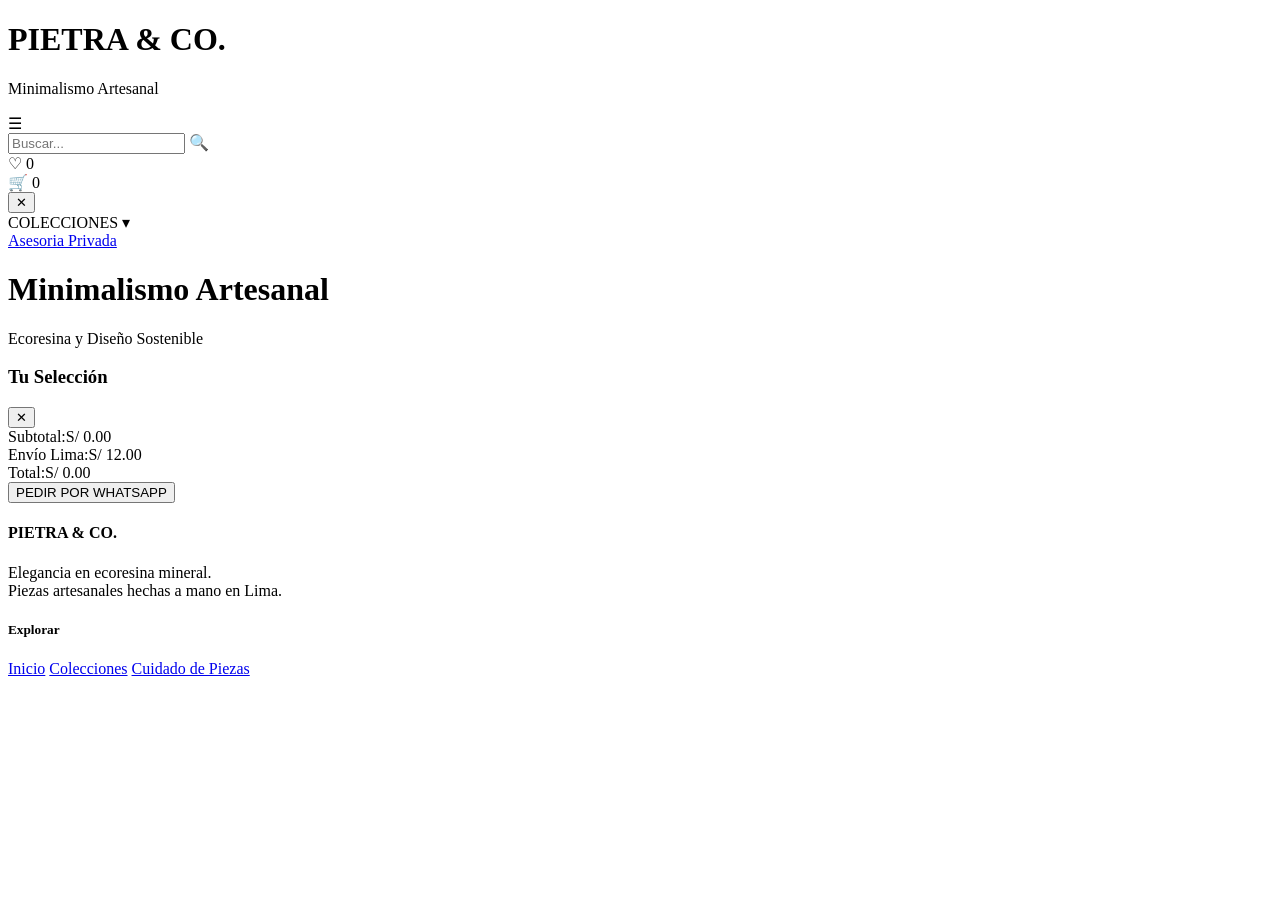
==== index.html @ 13ee6232 "base" ====
<!DOCTYPE html>
<html lang="es">
<head>
    <meta charset="UTF-8">
    <meta name="viewport" content="width=device-width, initial-scale=1.0">
    <title>PIETRA & CO. | Minimalismo Artesanal</title>
    <link href="https://fonts.googleapis.com/css2?family=Cormorant+Garamond:wght@300;400;500;600&family=Montserrat:wght@300;400;600&display=swap" rel="stylesheet">
    <link rel="stylesheet" href="style.css">
    <link rel="stylesheet" href="https://cdnjs.cloudflare.com/ajax/libs/font-awesome/6.0.0/css/all.min.css">

<link rel="stylesheet" href="style.css?v=1.1">
</head>

<header class="main-header">
    <h1 class="brand-name">PIETRA & CO.</h1>
    <p class="brand-slogan">Minimalismo Artesanal</p>
</header>

<body>

    <nav class="navbar-luxury">
        <div class="nav-left">
            <div class="menu-trigger" onclick="toggleMenu()">
                <span class="hamburger">☰</span>
            </div>
        </div>
       
        <div class="nav-right">
            <div class="action-bar">
                <div class="search-wrapper">
                    <input type="text" id="search-input" placeholder="Buscar..." onkeyup="ejecutarBusqueda()">
                    <span class="action-icon">🔍</span>
                </div>
                <div class="favorite-wrapper">
                    <span class="action-icon">♡</span>
                    <span id="fav-count" class="notif-badge">0</span>
                </div>
                <div class="cart-wrapper" onclick="toggleCart()">
                    <span class="action-icon">🛒</span>
                    <span id="cart-count" class="notif-badge">0</span>
                </div>
            </div>
        </div>
    </nav>



  <div id="side-menu" class="side-drawer">
    <div class="drawer-header">
        <button class="close-drawer" onclick="toggleMenu()">✕</button>
    </div>
 <nav class="drawer-content">
    
    <div id="menu-primero-excel"></div>

    <div class="menu-item">
        <span class="menu-link has-submenu" onclick="toggleSubmenu()">COLECCIONES ▾</span>
        <div id="submenu-colecciones" class="submenu"></div>
    </div>

    <div id="menu-resto-excel"></div>

    <a href="https://wa.me/51987173565" class="menu-link">Asesoria Privada</a>
    
</nav>
</div>

     <section class="banner-carousel">
        <div class="carousel-track" id="banner-track"></div>
    </section>

   
    <header class="hero">
        <h1>Minimalismo Artesanal</h1>
        <p>Ecoresina y Diseño Sostenible</p>
    </header>

    <main class="container">
        <div id="product-list" class="product-grid"></div>
    </main>

    <div id="cart-drawer" class="cart-drawer">
        <div class="cart-header">
            <h3>Tu Selección</h3>
            <button class="close-btn" onclick="toggleCart()">✕</button>
        </div>
        <div id="cart-items" class="cart-body"></div>
        <div class="cart-footer">
            <div class="row"><span>Subtotal:</span><span>S/ <span id="subtotal">0.00</span></span></div>
            <div class="row"><span>Envío Lima:</span><span>S/ 12.00</span></div>
            <div class="row total"><span>Total:</span><span>S/ <span id="total-final">0.00</span></span></div>
            <button class="btn-whatsapp" onclick="enviarWhatsApp()">PEDIR POR WHATSAPP</button>
        </div>
    </div>

    <script src="script.js"></script>
</body>
<footer class="main-footer">
    <div class="footer-container">
        <div class="footer-section">
            <h4 class="footer-logo">PIETRA & CO.</h4>
            <p>Elegancia en ecoresina mineral.<br>Piezas artesanales hechas a mano en Lima.</p>
        </div>

        <div class="footer-section">
            <h5>Explorar</h5>
            <div class="footer-nav-simple">
                <a href="#inicio">Inicio</a>
                <a href="#productos">Colecciones</a>
                <a href="#cuidados">Cuidado de Piezas</a>
            </div>
---- style.css ----
<!DOCTYPE html>
<html lang="es">
<head>
    <meta charset="UTF-8">
    <meta name="viewport" content="width=device-width, initial-scale=1.0">
    <title>PIETRA & CO. | Minimalismo Artesanal</title>
    <link href="https://fonts.googleapis.com/css2?family=Cormorant+Garamond:wght@300;400;500;600&family=Montserrat:wght@300;400;600&display=swap" rel="stylesheet">
    <link rel="stylesheet" href="style.css">
    <link rel="stylesheet" href="https://cdnjs.cloudflare.com/ajax/libs/font-awesome/6.0.0/css/all.min.css">

<link rel="stylesheet" href="style.css?v=1.1">
</head>

<header class="main-header">
    <h1 class="brand-name">PIETRA & CO.</h1>
    <p class="brand-slogan">Minimalismo Artesanal</p>
</header>

<body>

    <nav class="navbar-luxury">
        <div class="nav-left">
            <div class="menu-trigger" onclick="toggleMenu()">
                <span class="hamburger">☰</span>
            </div>
        </div>
       
        <div class="nav-right">
            <div class="action-bar">
                <div class="search-wrapper">
                    <input type="text" id="search-input" placeholder="Buscar..." onkeyup="ejecutarBusqueda()">
                    <span class="action-icon">🔍</span>
                </div>
                <div class="favorite-wrapper">
                    <span class="action-icon">♡</span>
                    <span id="fav-count" class="notif-badge">0</span>
                </div>
                <div class="cart-wrapper" onclick="toggleCart()">
                    <span class="action-icon">🛒</span>
                    <span id="cart-count" class="notif-badge">0</span>
                </div>
            </div>
        </div>
    </nav>



  <div id="side-menu" class="side-drawer">
    <div class="drawer-header">
        <button class="close-drawer" onclick="toggleMenu()">✕</button>
    </div>
 <nav class="drawer-content">
    
    <div id="menu-primero-excel"></div>

    <div class="menu-item">
        <span class="menu-link has-submenu" onclick="toggleSubmenu()">COLECCIONES ▾</span>
        <div id="submenu-colecciones" class="submenu"></div>
    </div>

    <div id="menu-resto-excel"></div>

    <a href="https://wa.me/51987173565" class="menu-link">Asesoria Privada</a>
    
</nav>
</div>

     <section class="banner-carousel">
        <div class="carousel-track" id="banner-track"></div>
    </section>

   
    <header class="hero">
        <h1>Minimalismo Artesanal</h1>
        <p>Ecoresina y Diseño Sostenible</p>
    </header>

    <main class="container">
        <div id="product-list" class="product-grid"></div>
    </main>

    <div id="cart-drawer" class="cart-drawer">
        <div class="cart-header">
            <h3>Tu Selección</h3>
            <button class="close-btn" onclick="toggleCart()">✕</button>
        </div>
        <div id="cart-items" class="cart-body"></div>
        <div class="cart-footer">
            <div class="row"><span>Subtotal:</span><span>S/ <span id="subtotal">0.00</span></span></div>
            <div class="row"><span>Envío Lima:</span><span>S/ 12.00</span></div>
            <div class="row total"><span>Total:</span><span>S/ <span id="total-final">0.00</span></span></div>
            <button class="btn-whatsapp" onclick="enviarWhatsApp()">PEDIR POR WHATSAPP</button>
        </div>
    </div>

    <script src="script.js"></script>
</body>
<footer class="main-footer">
    <div class="footer-container">
        <div class="footer-section">
            <h4 class="footer-logo">PIETRA & CO.</h4>
            <p>Elegancia en ecoresina mineral.<br>Piezas artesanales hechas a mano en Lima.</p>
        </div>

        <div class="footer-section">
            <h5>Explorar</h5>
            <div class="footer-nav-simple">
                <a href="#inicio">Inicio</a>
                <a href="#productos">Colecciones</a>
                <a href="#cuidados">Cuidado de Piezas</a>
            </div>
        </div>

        <div class="footer-section">
            <h5>Conecta</h5>
            <div class="social-flex">
                <a href="https://www.instagram.com/pietraandco_pe?igsh=eTl0bTFkeGNvMXVw" target="_blank"><i class="fab fa-instagram"></i></a>
                <a href="#" target="_blank"><i class="fab fa-facebook-f"></i></a>
                <a href="https://wa.me/51987173565" target="_blank"><i class="fab fa-whatsapp"></i></a>
            </div>
            
            <div class="reclamaciones-box">
                <a href="#">
                    <img src="https://upload.wikimedia.org/wikipedia/commons/e/ea/Libro_de_reclamaciones_peru.png" alt="Libro de Reclamaciones" class="img-libro">
                </a>
            </div>
        </div>
    </div>
    <div class="footer-bottom">
        <p>&copy; 2026 PIETRA & CO. | Minimalismo Artesanal</p>
    </div>
</footer>
</html>
---- style.css ----
<!DOCTYPE html>
<html lang="es">
<head>
    <meta charset="UTF-8">
    <meta name="viewport" content="width=device-width, initial-scale=1.0">
    <title>PIETRA & CO. | Minimalismo Artesanal</title>
    <link href="https://fonts.googleapis.com/css2?family=Cormorant+Garamond:wght@300;400;500;600&family=Montserrat:wght@300;400;600&display=swap" rel="stylesheet">
    <link rel="stylesheet" href="style.css">
    <link rel="stylesheet" href="https://cdnjs.cloudflare.com/ajax/libs/font-awesome/6.0.0/css/all.min.css">

<link rel="stylesheet" href="style.css?v=1.1">
</head>

<header class="main-header">
    <h1 class="brand-name">PIETRA & CO.</h1>
    <p class="brand-slogan">Minimalismo Artesanal</p>
</header>

<body>

    <nav class="navbar-luxury">
        <div class="nav-left">
            <div class="menu-trigger" onclick="toggleMenu()">
                <span class="hamburger">☰</span>
            </div>
        </div>
       
        <div class="nav-right">
            <div class="action-bar">
                <div class="search-wrapper">
                    <input type="text" id="search-input" placeholder="Buscar..." onkeyup="ejecutarBusqueda()">
                    <span class="action-icon">🔍</span>
                </div>
                <div class="favorite-wrapper">
                    <span class="action-icon">♡</span>
                    <span id="fav-count" class="notif-badge">0</span>
                </div>
                <div class="cart-wrapper" onclick="toggleCart()">
                    <span class="action-icon">🛒</span>
                    <span id="cart-count" class="notif-badge">0</span>
                </div>
            </div>
        </div>
    </nav>



  <div id="side-menu" class="side-drawer">
    <div class="drawer-header">
        <button class="close-drawer" onclick="toggleMenu()">✕</button>
    </div>
 <nav class="drawer-content">
    
    <div id="menu-primero-excel"></div>

    <div class="menu-item">
        <span class="menu-link has-submenu" onclick="toggleSubmenu()">COLECCIONES ▾</span>
        <div id="submenu-colecciones" class="submenu"></div>
    </div>

    <div id="menu-resto-excel"></div>

    <a href="https://wa.me/51987173565" class="menu-link">Asesoria Privada</a>
    
</nav>
</div>

     <section class="banner-carousel">
        <div class="carousel-track" id="banner-track"></div>
    </section>

   
    <header class="hero">
        <h1>Minimalismo Artesanal</h1>
        <p>Ecoresina y Diseño Sostenible</p>
    </header>

    <main class="container">
        <div id="product-list" class="product-grid"></div>
    </main>

    <div id="cart-drawer" class="cart-drawer">
        <div class="cart-header">
            <h3>Tu Selección</h3>
            <button class="close-btn" onclick="toggleCart()">✕</button>
        </div>
        <div id="cart-items" class="cart-body"></div>
        <div class="cart-footer">
            <div class="row"><span>Subtotal:</span><span>S/ <span id="subtotal">0.00</span></span></div>
            <div class="row"><span>Envío Lima:</span><span>S/ 12.00</span></div>
            <div class="row total"><span>Total:</span><span>S/ <span id="total-final">0.00</span></span></div>
            <button class="btn-whatsapp" onclick="enviarWhatsApp()">PEDIR POR WHATSAPP</button>
        </div>
    </div>

    <script src="script.js"></script>
</body>
<footer class="main-footer">
    <div class="footer-container">
        <div class="footer-section">
            <h4 class="footer-logo">PIETRA & CO.</h4>
            <p>Elegancia en ecoresina mineral.<br>Piezas artesanales hechas a mano en Lima.</p>
        </div>

        <div class="footer-section">
            <h5>Explorar</h5>
            <div class="footer-nav-simple">
                <a href="#inicio">Inicio</a>
                <a href="#productos">Colecciones</a>
                <a href="#cuidados">Cuidado de Piezas</a>
            </div>
        </div>

        <div class="footer-section">
            <h5>Conecta</h5>
            <div class="social-flex">
                <a href="https://www.instagram.com/pietraandco_pe?igsh=eTl0bTFkeGNvMXVw" target="_blank"><i class="fab fa-instagram"></i></a>
                <a href="#" target="_blank"><i class="fab fa-facebook-f"></i></a>
                <a href="https://wa.me/51987173565" target="_blank"><i class="fab fa-whatsapp"></i></a>
            </div>
            
            <div class="reclamaciones-box">
                <a href="#">
                    <img src="https://upload.wikimedia.org/wikipedia/commons/e/ea/Libro_de_reclamaciones_peru.png" alt="Libro de Reclamaciones" class="img-libro">
                </a>
            </div>
        </div>
    </div>
    <div class="footer-bottom">
        <p>&copy; 2026 PIETRA & CO. | Minimalismo Artesanal</p>
    </div>
</footer>
</html>
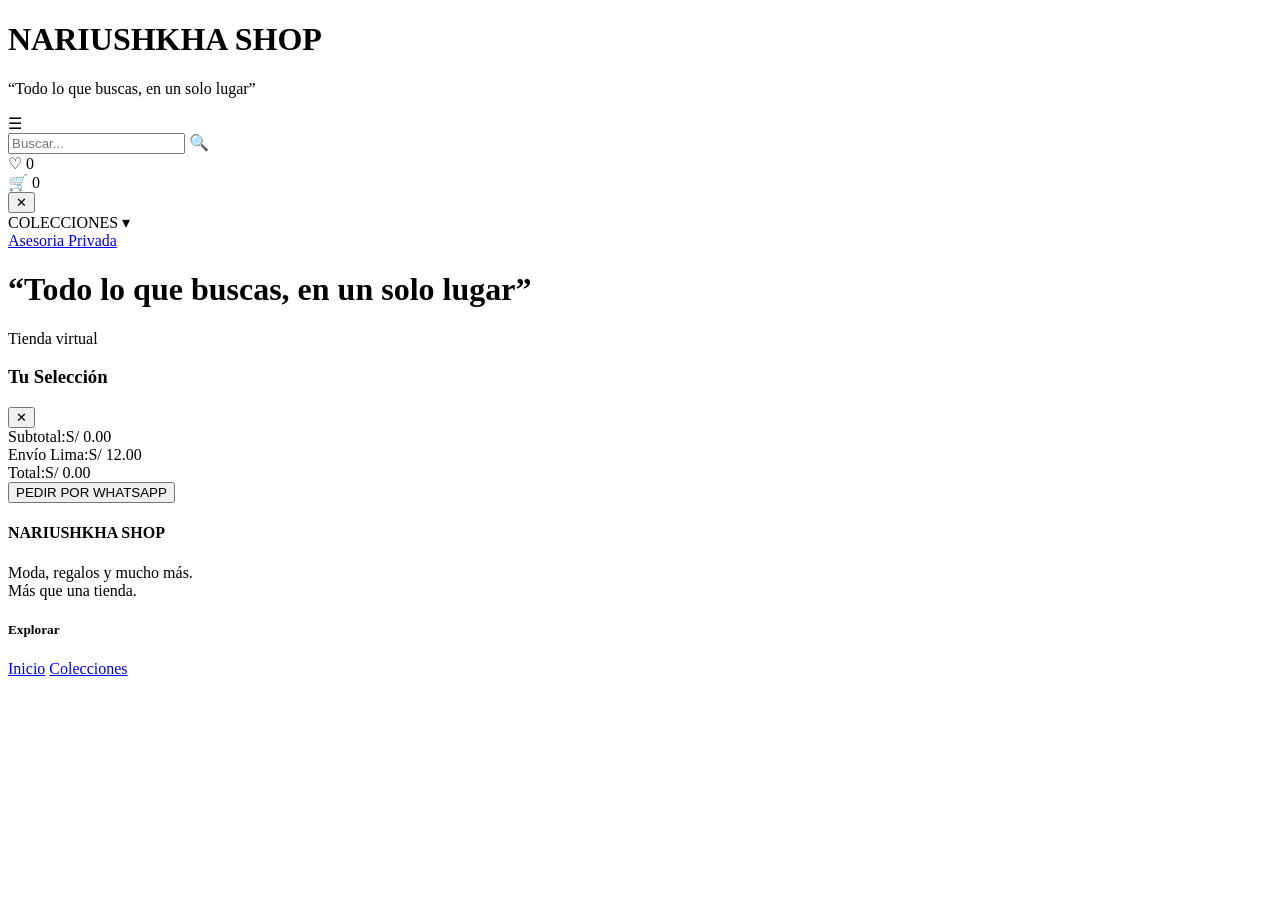
==== commit 51f59bfc: "index" ====
--- a/index.html
+++ b/index.html
@@ -3,7 +3,7 @@
 <head>
     <meta charset="UTF-8">
     <meta name="viewport" content="width=device-width, initial-scale=1.0">
-    <title>PIETRA & CO. | Minimalismo Artesanal</title>
+    <title>NARIUSHKHA SHOP | Minimalismo Artesanal</title>
     <link href="https://fonts.googleapis.com/css2?family=Cormorant+Garamond:wght@300;400;500;600&family=Montserrat:wght@300;400;600&display=swap" rel="stylesheet">
     <link rel="stylesheet" href="style.css">
     <link rel="stylesheet" href="https://cdnjs.cloudflare.com/ajax/libs/font-awesome/6.0.0/css/all.min.css">
@@ -12,8 +12,8 @@
 </head>
 
 <header class="main-header">
-    <h1 class="brand-name">PIETRA & CO.</h1>
-    <p class="brand-slogan">Minimalismo Artesanal</p>
+    <h1 class="brand-name">NARIUSHKHA SHOP</h1>
+    <p class="brand-slogan">“Todo lo que buscas, en un solo lugar”</p>
 </header>
 
 <body>
@@ -71,8 +71,8 @@
 
    
     <header class="hero">
-        <h1>Minimalismo Artesanal</h1>
-        <p>Ecoresina y Diseño Sostenible</p>
+        <h1>“Todo lo que buscas, en un solo lugar”</h1>
+        <p>Tienda virtual</p>
     </header>
 
     <main class="container">
@@ -98,8 +98,8 @@
 <footer class="main-footer">
     <div class="footer-container">
         <div class="footer-section">
-            <h4 class="footer-logo">PIETRA & CO.</h4>
-            <p>Elegancia en ecoresina mineral.<br>Piezas artesanales hechas a mano en Lima.</p>
+            <h4 class="footer-logo">NARIUSHKHA SHOP</h4>
+            <p>Moda, regalos y mucho más.<br>Más que una tienda.</p>
         </div>
 
         <div class="footer-section">
@@ -107,5 +107,5 @@
             <div class="footer-nav-simple">
                 <a href="#inicio">Inicio</a>
                 <a href="#productos">Colecciones</a>
-                <a href="#cuidados">Cuidado de Piezas</a>
+               
             </div>
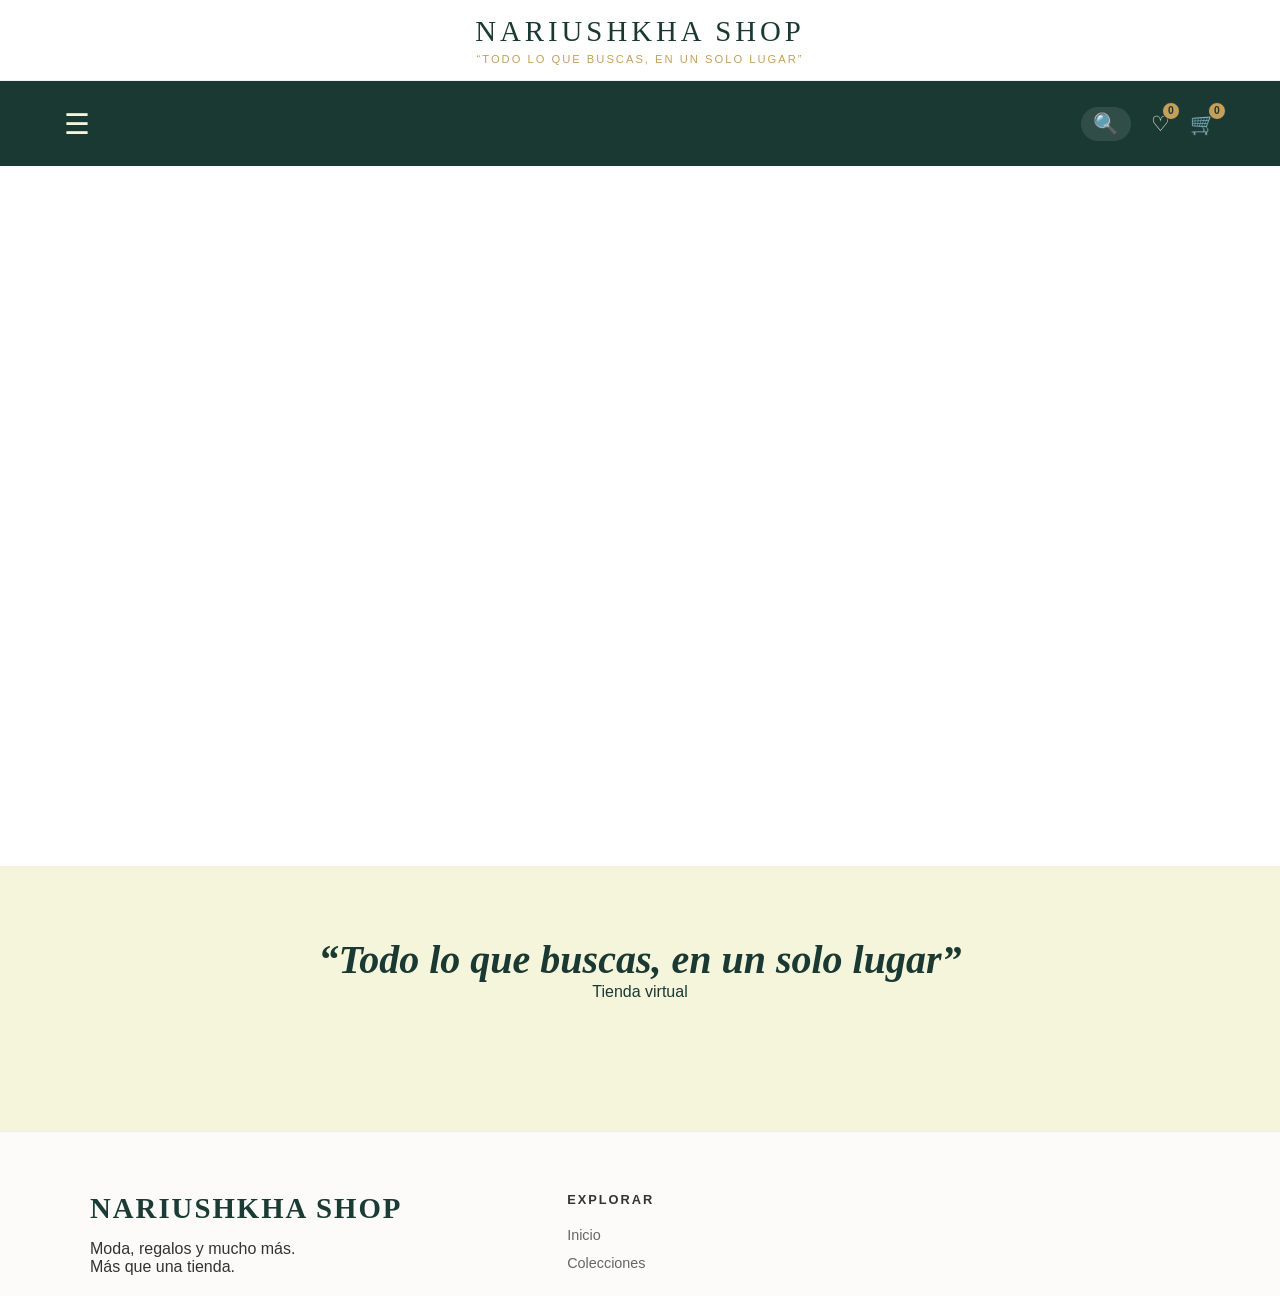
==== commit 5caf55ac: "." ====
--- a/index.html
+++ b/index.html
@@ -3,7 +3,7 @@
 <head>
     <meta charset="UTF-8">
     <meta name="viewport" content="width=device-width, initial-scale=1.0">
-    <title>NARIUSHKHA SHOP | Minimalismo Artesanal</title>
+    <title>NARIUSHKHA SHOP </title>
     <link href="https://fonts.googleapis.com/css2?family=Cormorant+Garamond:wght@300;400;500;600&family=Montserrat:wght@300;400;600&display=swap" rel="stylesheet">
     <link rel="stylesheet" href="style.css">
     <link rel="stylesheet" href="https://cdnjs.cloudflare.com/ajax/libs/font-awesome/6.0.0/css/all.min.css">
--- a/style.css
+++ b/style.css
@@ -1,133 +1,629 @@
-<!DOCTYPE html>
-<html lang="es">
-<head>
-    <meta charset="UTF-8">
-    <meta name="viewport" content="width=device-width, initial-scale=1.0">
-    <title>PIETRA & CO. | Minimalismo Artesanal</title>
-    <link href="https://fonts.googleapis.com/css2?family=Cormorant+Garamond:wght@300;400;500;600&family=Montserrat:wght@300;400;600&display=swap" rel="stylesheet">
-    <link rel="stylesheet" href="style.css">
-    <link rel="stylesheet" href="https://cdnjs.cloudflare.com/ajax/libs/font-awesome/6.0.0/css/all.min.css">
-
-<link rel="stylesheet" href="style.css?v=1.1">
-</head>
-
-<header class="main-header">
-    <h1 class="brand-name">PIETRA & CO.</h1>
-    <p class="brand-slogan">Minimalismo Artesanal</p>
-</header>
-
-<body>
-
-    <nav class="navbar-luxury">
-        <div class="nav-left">
-            <div class="menu-trigger" onclick="toggleMenu()">
-                <span class="hamburger">☰</span>
-            </div>
-        </div>
-       
-        <div class="nav-right">
-            <div class="action-bar">
-                <div class="search-wrapper">
-                    <input type="text" id="search-input" placeholder="Buscar..." onkeyup="ejecutarBusqueda()">
-                    <span class="action-icon">🔍</span>
-                </div>
-                <div class="favorite-wrapper">
-                    <span class="action-icon">♡</span>
-                    <span id="fav-count" class="notif-badge">0</span>
-                </div>
-                <div class="cart-wrapper" onclick="toggleCart()">
-                    <span class="action-icon">🛒</span>
-                    <span id="cart-count" class="notif-badge">0</span>
-                </div>
-            </div>
-        </div>
-    </nav>
-
-
-
-  <div id="side-menu" class="side-drawer">
-    <div class="drawer-header">
-        <button class="close-drawer" onclick="toggleMenu()">✕</button>
-    </div>
- <nav class="drawer-content">
+:root {
+    --verde: #1A3933; --crema: #F5F5DC; --oro: #C5A059; --blanco: #ffffff;
+}
+
+* { margin: 0; padding: 0; box-sizing: border-box; }
+body { background: var(--crema); color: var(--verde); font-family: 'Montserrat', sans-serif; overflow-x: hidden; }
+
+/* Caja superior para el nombre */
+.main-header {
+    background-color: #ffffff;
+    padding: 15px 10px;
+    text-align: center;
+    border-bottom: 1px solid #f0f0f0;
+    width: 100%;
+    box-sizing: border-box;
     
-    <div id="menu-primero-excel"></div>
-
-    <div class="menu-item">
-        <span class="menu-link has-submenu" onclick="toggleSubmenu()">COLECCIONES ▾</span>
-        <div id="submenu-colecciones" class="submenu"></div>
-    </div>
-
-    <div id="menu-resto-excel"></div>
-
-    <a href="https://wa.me/51987173565" class="menu-link">Asesoria Privada</a>
+    /* Esto lo mantiene fijo arriba */
+    position: sticky;
+    top: 0;
+    z-index: 1000; /* Para que siempre esté por encima de las fotos y productos */
+    box-shadow: 0 2px 10px rgba(0,0,0,0.05); /* Una sombra sutil para dar profundidad */
+}
+
+/* Ajuste para que el resto del contenido no se vea cortado al empezar */
+body {
+    margin: 0;
+    padding: 0;
+}
+
+.brand-name {
+    font-family: 'Cormorant Garamond', serif;
+    font-size: 1.8rem;
+    color: var(--verde); /* Usando tu color de marca */
+    margin: 0;
+    letter-spacing: 4px;
+    font-weight: 500;
+}
+
+.brand-slogan {
+    font-family: 'Montserrat', sans-serif;
+    font-size: 0.7rem;
+    color: var(--oro); /* El toque dorado */
+    text-transform: uppercase;
+    letter-spacing: 2px;
+    margin-top: 5px;
+}
+
+/* Ajuste para que el buscador no se pegue al header */
+.search-container, #buscador {
+    margin-top: 15px !important;
+}
+
+/* Optimización para Celulares */
+@media (max-width: 600px) {
+    .brand-name {
+        font-size: 1.4rem; /* Un poco más pequeño en móvil */
+        letter-spacing: 3px;
+    }
+    .main-header {
+        padding: 15px 5px;
+    }
+}
+/* NAVBAR */
+.navbar-luxury {
+    background: var(--verde); height: 85px; display: flex; align-items: center; justify-content: space-between;
+    padding: 0 5%; position: sticky; top: 0; z-index: 1000;
+}
+.logo-brand {
+    position: absolute; left: 50%; transform: translateX(-50%);
+    font-family: 'Cormorant Garamond', serif; font-size: 2.2rem; letter-spacing: 5px; color: var(--crema); font-weight: 500;
+}
+.hamburger { color: var(--crema); font-size: 1.8rem; cursor: pointer; }
+.action-bar { display: flex; gap: 20px; align-items: center; }
+.action-icon { color: var(--crema); font-size: 1.3rem; cursor: pointer; }
+
+/* BUSCADOR */
+.search-wrapper { display: flex; align-items: center; background: rgba(255,255,255,0.1); padding: 5px 12px; border-radius: 20px; }
+#search-input { background: none; border: none; color: var(--crema); width: 0; transition: 0.4s; font-size: 0.8rem; outline: none; }
+.search-wrapper:hover #search-input, #search-input:focus { width: 120px; }
+
+/* NOTIFICACIONES */
+.favorite-wrapper, .cart-wrapper { position: relative; }
+.notif-badge {
+    background: var(--oro); color: var(--verde); font-size: 0.65rem; font-weight: bold;
+    min-width: 18px; height: 18px; border-radius: 50%; display: flex; align-items: center; justify-content: center;
+    position: absolute; top: -10px; right: -10px; border: 1px solid var(--verde);
+}
+
+/* MENÚ LATERAL */
+.side-drawer {
+    position: fixed; left: -100%; top: 0; width: 300px; height: 100%; background: var(--verde);
+    z-index: 2000; transition: 0.4s; padding: 40px 30px;
+}
+.side-drawer.active { left: 0; }
+.menu-link { 
+    color: var(--crema); text-decoration: none; display: block; font-size: 1.2rem; 
+    margin-bottom: 25px; letter-spacing: 2px; font-family: 'Cormorant Garamond'; cursor: pointer;
+}
+.submenu { padding-left: 20px; display: none; margin-bottom: 20px; border-left: 1px solid var(--oro); }
+.submenu.show { display: block; }
+.submenu a { color: var(--oro); text-decoration: none; display: block; font-size: 0.9rem; margin-bottom: 15px; text-transform: uppercase; }
+
+/* Este es el contenedor que aparece al dar clic */
+#contenidoPagina {
+    max-width: 800px;
+    margin: 40px auto;
+    padding: 20px;
+    text-align: center;
+    line-height: 1.6;
+    font-family: 'Segoe UI', Tahoma, Geneva, Verdana, sans-serif;
+    color: #333;
+    /* AÑADE ESTO: */
+    height: auto !important; 
+    display: block !important;
+}
+
+/* Si tienes títulos dentro de esa información */
+#contenidoPagina h2 {
+    margin-bottom: 20px;
+    font-weight: 600;
+    text-transform: uppercase;
+    letter-spacing: 1px;
+}
+
+/* Para que los párrafos no se peguen */
+#contenidoPagina p {
+    margin-bottom: 15px;
+    font-size: 1.1rem;
+}
+/* CUADRÍCULA DE PRODUCTOS (PC / LAPTOP) */
+.product-grid {
+    display: grid;
+    grid-template-columns: repeat(3, 1fr); /* 3 columnas por defecto */
+    gap: 30px;
+    padding: 40px 5%;
+}
+
+.product-card { background: white; padding: 15px; position: relative; text-align: center; }
+.img-container { width: 100%; height: 380px; position: relative; overflow: hidden; }
+.img-container img { width: 100%; height: 100%; object-fit: cover; }
+
+.fav-btn-item {
+    position: absolute; top: 15px; right: 15px; background: rgba(255,255,255,0.9);
+    width: 35px; height: 35px; border-radius: 50%; display: flex; align-items: center; justify-content: center;
+    cursor: pointer; z-index: 5; font-size: 1.2rem; transition: 0.3s;
+}
+.fav-btn-item.active { color: #e60023; }
+
+.hero { text-align: center; padding: 50px 0; }
+.hero h1 { font-family: 'Cormorant Garamond'; font-size: 2.5rem; font-style: italic; }
+
+/* --- CARRITO ESTILO BOUTIQUE PIETRA & CO. --- */
+.cart-drawer {
+    position: fixed; 
+    right: -100%; 
+    top: 0; 
+    width: 380px; 
+    height: 100%; 
+    background: #ffffff;
+    z-index: 2000; 
+    transition: 0.5s cubic-bezier(0.77, 0, 0.175, 1); /* Deslizado suave */
+    padding: 0; /* Quitamos padding aquí para manejarlo por secciones */
+    display: flex; 
+    flex-direction: column;
+    box-shadow: -10px 0 30px rgba(0,0,0,0.05);
+}
+
+.cart-drawer.open { right: 0; }
+
+/* Cabecera del Carrito */
+.cart-header {
+    padding: 25px;
+    display: flex;
+    justify-content: space-between;
+    align-items: center;
+    border-bottom: 1px solid #f4f4f4;
+}
+
+.cart-header h3 {
+    font-family: 'Cormorant Garamond', serif;
+    font-size: 1.6rem;
+    color: var(--verde);
+    margin: 0;
+    letter-spacing: 1px;
+}
+
+.close-btn {
+    background: none;
+    border: none;
+    font-size: 1.2rem;
+    cursor: pointer;
+    color: #999;
+    transition: 0.3s;
+}
+
+/* Cuerpo del Carrito (Donde están los productos) */
+.cart-body {
+    flex-grow: 1;
+    overflow-y: auto;
+    padding: 20px 25px;
+}
+
+.cart-item {
+    display: flex;
+    gap: 15px;
+    align-items: center;
+    padding-bottom: 20px;
+    border-bottom: 1px solid #f9f9f9;
+    margin-bottom: 20px;
+}
+
+.cart-item img {
+    width: 75px;
+    height: 75px;
+    object-fit: cover;
+    border-radius: 2px; /* Toque minimalista */
+}
+
+.cart-item p {
+    font-family: 'Montserrat', sans-serif;
+    color: #333;
+    margin-bottom: 5px;
+}
+
+.cart-item b {
+    font-family: 'Montserrat', sans-serif;
+    color: var(--verde);
+    font-size: 0.9rem;
+}
+
+/* Pie del Carrito (Totales) */
+.cart-footer {
+    padding: 25px;
+    background: #fafafa; /* Fondo sutil para diferenciar */
+    border-top: 1px solid #eee;
+}
+
+.cart-footer .row {
+    display: flex;
+    justify-content: space-between;
+    font-family: 'Montserrat', sans-serif;
+    font-size: 0.9rem;
+    color: #666;
+    margin-bottom: 10px;
+}
+
+.cart-footer .row.total {
+    margin-top: 15px;
+    padding-top: 15px;
+    border-top: 2px solid #eee;
+    font-weight: 700;
+    font-size: 1.1rem;
+    color: #000;
+}
+
+/* Botón de WhatsApp - El protagonista */
+.btn-whatsapp {
+    background-color: var(--verde);
+    color: white;
+    width: 100%;
+    border: none;
+    padding: 18px;
+    margin-top: 15px;
+    cursor: pointer;
+    font-family: 'Montserrat', sans-serif;
+    font-weight: 600;
+    text-transform: uppercase;
+    letter-spacing: 2px;
+    font-size: 0.8rem;
+    transition: 0.4s;
+}
+
+.btn-whatsapp:hover {
+    background-color: #2a3d34; /* Verde más profundo */
+    letter-spacing: 3px;
+}
+
+/* Ajuste para móviles */
+@media (max-width: 400px) {
+    .cart-drawer { width: 100%; }
+}
+
+/* --- CARRUSEL FULL WIDTH (FUERA DEL NAVEGADOR) --- */
+/* --- CARRUSEL PARA IMÁGENES COMPLETAS --- */
+.banner-carousel {
+    width: 100%;
+    /* Quitamos el height fijo para que la imagen mande */
+    height: auto; 
+    overflow: hidden;
+    position: relative;
+    background-color: #fff;
+    margin: 0;
+}
+
+.carousel-track {
+    display: flex;
+    width: 100%;
+    transition: transform 1.8s cubic-bezier(0.45, 0, 0.55, 1);
+}
+
+.slide {
+    min-width: 100%;
+    height: auto;
+}
+
+.slide img {
+    width: 100%;
+    /* 'contain' asegura que se vea TODA la imagen, 
+       pero 'initial' es mejor si quieres que ocupe todo el ancho */
+    height: auto; 
+    display: block;
+    object-fit: contain; 
+}
+
+/* Ajuste para que en PC la imagen se vea COMPLETA */
+@media (min-width: 1024px) {
+    .banner-carousel {
+        max-height: 70vh; /* Bajamos un poco el alto máximo para que no ocupe todo */
+        margin-bottom: 20px;
+        background-color: #ffffff; /* Fondo blanco por si la imagen es angosta */
+    }
+    .slide img {
+        width: 100%;
+        height: 70vh; 
+        /* CAMBIO CLAVE: 'contain' asegura que se vea TODA la imagen sin cortes */
+        object-fit: contain; 
+        background-color: #ffffff;
+    }
+}
+/* Ajuste para celulares: el carrusel debe ser más bajo */
+
+/* Fuerza el tamaño del carrusel en PC */
+@media (min-width: 1024px) {
+    .banner-carousel {
+        width: 100% !important;
+        height: 80vh !important; /* 80% de la altura de la pantalla */
+        max-height: 700px;
+    }
+    .carousel-track, .slide, .slide img {
+        height: 100% !important;
+        object-fit: cover !important; /* Para que la imagen llene el espacio sin dejar huecos */
+    }
+}
+
+/* --- ESTILO FINAL FOOTER PIETRA --- */
+.main-footer {
+    background-color: #fcfbf9;
+    padding: 60px 20px 20px;
+    border-top: 1px solid #eee;
+    font-family: 'Montserrat', sans-serif;
+    color: #333;
+}
+
+.footer-container {
+    max-width: 1100px;
+    margin: 0 auto;
+    display: grid;
+    grid-template-columns: 1.5fr 1fr 1fr;
+    gap: 40px;
+}
+
+.footer-logo {
+    font-family: 'Cormorant Garamond', serif;
+    font-size: 1.8rem;
+    color: #1a3c34; /* Tu color verde */
+    margin-bottom: 15px;
+    letter-spacing: 2px;
+}
+
+.footer-section h5 {
+    font-size: 0.8rem;
+    text-transform: uppercase;
+    letter-spacing: 2px;
+    margin-bottom: 20px;
+}
+
+/* Enlaces sin decoración */
+.footer-nav-simple {
+    display: flex;
+    flex-direction: column;
+    gap: 12px;
+}
+
+.footer-nav-simple a {
+    text-decoration: none;
+    color: #666;
+    font-size: 0.9rem;
+    transition: 0.3s;
+}
+
+.footer-nav-simple a:hover {
+    color: #1a3c34;
+}
+
+/* Iconos Sociales */
+.social-flex {
+    display: flex;
+    gap: 20px;
+    margin-bottom: 25px;
+}
+
+.social-flex a {
+    color: #333;
+    font-size: 1.5rem;
+    text-decoration: none;
+    transition: 0.3s;
+}
+
+.social-flex a:hover {
+    color: #1a3c34;
+    transform: translateY(-3px);
+}
+
+/* Libro de Reclamaciones */
+.img-libro {
+    width: 110px;
+    filter: grayscale(1);
+    opacity: 0.7;
+    transition: 0.3s;
+}
+
+.img-libro:hover {
+    filter: grayscale(0);
+    opacity: 1;
+}
+
+.footer-bottom {
+    text-align: center;
+    margin-top: 50px;
+    padding-top: 20px;
+    border-top: 1px solid #eee;
+    font-size: 0.7rem;
+    color: #aaa;
+}
+
+/* Ajuste Celulares */
+@media (max-width: 768px) {
+    .footer-container { grid-template-columns: 1fr; text-align: center; }
+    .footer-nav-simple, .social-flex { align-items: center; justify-content: center; }
+}
+
+/* --- SECCIÓN RESPONSIVE (CELULARES Y TABLETS) --- */
+
+@media (max-width: 800px) {
+    .product-grid {
+        grid-template-columns: 1fr; /* 1 columna en celulares */
+        gap: 20px;
+        padding: 20px 5%;
+    }
     
-</nav>
-</div>
-
-     <section class="banner-carousel">
-        <div class="carousel-track" id="banner-track"></div>
-    </section>
-
-   
-    <header class="hero">
-        <h1>Minimalismo Artesanal</h1>
-        <p>Ecoresina y Diseño Sostenible</p>
-    </header>
-
-    <main class="container">
-        <div id="product-list" class="product-grid"></div>
-    </main>
-
-    <div id="cart-drawer" class="cart-drawer">
-        <div class="cart-header">
-            <h3>Tu Selección</h3>
-            <button class="close-btn" onclick="toggleCart()">✕</button>
-        </div>
-        <div id="cart-items" class="cart-body"></div>
-        <div class="cart-footer">
-            <div class="row"><span>Subtotal:</span><span>S/ <span id="subtotal">0.00</span></span></div>
-            <div class="row"><span>Envío Lima:</span><span>S/ 12.00</span></div>
-            <div class="row total"><span>Total:</span><span>S/ <span id="total-final">0.00</span></span></div>
-            <button class="btn-whatsapp" onclick="enviarWhatsApp()">PEDIR POR WHATSAPP</button>
-        </div>
-    </div>
-
-    <script src="script.js"></script>
-</body>
-<footer class="main-footer">
-    <div class="footer-container">
-        <div class="footer-section">
-            <h4 class="footer-logo">PIETRA & CO.</h4>
-            <p>Elegancia en ecoresina mineral.<br>Piezas artesanales hechas a mano en Lima.</p>
-        </div>
-
-        <div class="footer-section">
-            <h5>Explorar</h5>
-            <div class="footer-nav-simple">
-                <a href="#inicio">Inicio</a>
-                <a href="#productos">Colecciones</a>
-                <a href="#cuidados">Cuidado de Piezas</a>
-            </div>
-        </div>
-
-        <div class="footer-section">
-            <h5>Conecta</h5>
-            <div class="social-flex">
-                <a href="https://www.instagram.com/pietraandco_pe?igsh=eTl0bTFkeGNvMXVw" target="_blank"><i class="fab fa-instagram"></i></a>
-                <a href="#" target="_blank"><i class="fab fa-facebook-f"></i></a>
-                <a href="https://wa.me/51987173565" target="_blank"><i class="fab fa-whatsapp"></i></a>
-            </div>
-            
-            <div class="reclamaciones-box">
-                <a href="#">
-                    <img src="https://upload.wikimedia.org/wikipedia/commons/e/ea/Libro_de_reclamaciones_peru.png" alt="Libro de Reclamaciones" class="img-libro">
-                </a>
-            </div>
-        </div>
-    </div>
-    <div class="footer-bottom">
-        <p>&copy; 2026 PIETRA & CO. | Minimalismo Artesanal</p>
-    </div>
-</footer>
-</html>+    .banner-carousel {
+        height: 250px; /* Carrusel más pequeño en celular */
+    }
+
+    .logo-brand {
+        font-size: 1.6rem;
+        letter-spacing: 2px;
+    }
+
+    .cart-drawer {
+        width: 100%; /* Carrito ocupa toda la pantalla en celular */
+    }
+}
+
+/* --- AJUSTE PARA MÓVIL: ELIMINAR ESPACIO BLANCO --- */
+@media (max-width: 768px) {
+    /* Quitamos espacios del banner */
+    .banner-carousel {
+        margin-bottom: 0 !important;
+        padding-bottom: 0 !important;
+        height: auto; /* Permite que el banner se ajuste al contenido */
+    }
+
+    /* Quitamos espacios de la sección que sigue (Minimalismo Artesanal) */
+    /* Ajusta el nombre de la clase si tu sección tiene otro nombre */
+    section.minimalismo-artesanal, 
+    .intro-text-section {
+        margin-top: 0 !important;
+        padding-top: 30px !important; /* Un respiro pequeño pero no un hueco gigante */
+    }
+
+    /* Ajuste de la imagen del slide para que no deje aire abajo */
+    .slide img {
+        display: block;
+        margin-bottom: -1px; /* Truco para "pegar" las secciones */
+    }
+}
+
+/* =================================RA
+   SECCIÓN DE PRODUCTOS: ESTILO PIETRA & CO.
+   ================================= */
+
+.brand-tag-card {
+    font-size: 0.6rem;
+    letter-spacing: 2px;
+    color: #999;
+    text-transform: uppercase;
+    display: block;
+}
+
+.discount-badge {
+    position: absolute;
+    top: 15px;
+    left: 15px;
+    background-color: #e60023;
+    color: white;
+    padding: 4px 8px;
+    font-size: 0.75rem;
+    font-weight: bold;
+    z-index: 10;
+    border-radius: 2px;
+}
+
+.btn-add-luxury {
+    width: 100%;
+    padding: 12px;
+    background: var(--verde);
+    color: white;
+    border: none;
+    cursor: pointer;
+    margin-top: 15px;
+    font-family: 'Montserrat', sans-serif;
+    text-transform: uppercase;
+    letter-spacing: 1px;
+    font-size: 0.75rem;
+    font-weight: 600;
+    transition: 0.3s;
+}
+
+.btn-add-luxury:hover {
+    background: #234d44;
+}
+
+/* --- ESTILO PARA DETALLES EXTENSOS --- */
+.custom-details {
+    margin-top: 10px;
+    border-bottom: 1px solid #f0f0f0;
+    padding-bottom: 8px;
+}
+
+.custom-details summary {
+    font-size: 0.75rem;
+    color: var(--oro);
+    cursor: pointer;
+    font-weight: 700;
+    text-transform: uppercase;
+    letter-spacing: 1.5px;
+    list-style: none;
+    display: flex;
+    justify-content: space-between;
+    align-items: center;
+}
+
+/* Añadimos un pequeño "+" al final de la palabra Detalles */
+.custom-details summary::after {
+    content: '+';
+    font-size: 1.1rem;
+    font-weight: 300;
+}
+
+.custom-details[open] summary::after {
+    content: '−'; /* Cambia a signo menos cuando se abre */
+}
+
+.detalles-contenido {
+    font-size: 0.85rem;
+    color: #555;
+    line-height: 1.5;
+    padding: 15px 5px 10px;
+    /* CAMBIA ESTO: */
+    max-height: none !important; /* Elimina el límite de altura */
+    overflow-y: visible !important; /* Quita el scroll interno */
+    background: #fafafa;
+    margin-top: 5px;
+    border-radius: 4px;
+}
+
+/* Scrollbar sutil para los detalles largos */
+.detalles-contenido::-webkit-scrollbar {
+    width: 4px;
+}
+.detalles-contenido::-webkit-scrollbar-thumb {
+    background: #e0e0e0;
+    border-radius: 10px;
+}
+/* ==================================
+/* --- OVERLAY AGOTADO DE LUJO --- */
+.sold-out-overlay {
+    position: absolute;
+    top: 0;
+    left: 0;
+    width: 100%;
+    height: 100%;
+    background: rgba(128, 0, 0, 0.25); /* Rojo vino tinto muy sutil */
+    backdrop-filter: blur(4px); /* Desenfoque elegante para ver el producto detrás */
+    -webkit-backdrop-filter: blur(4px);
+    display: flex;
+    justify-content: center;
+    align-items: center;
+    z-index: 10;
+    transition: 0.3s;
+}
+
+.sold-out-overlay span {
+    font-family: 'Montserrat', sans-serif;
+    color: white;
+    font-size: 0.9rem;
+    font-weight: 300; /* Más delgado = más lujo */
+    text-transform: uppercase;
+    letter-spacing: 5px; /* Espaciado premium */
+    padding: 12px 20px;
+    border-top: 1px solid rgba(255, 255, 255, 0.5);
+    border-bottom: 1px solid rgba(255, 255, 255, 0.5);
+    background: rgba(0, 0, 0, 0.3); /* Fondo oscuro traslúcido */
+}
+
+/* Efecto al pasar el mouse por la tarjeta agotada */
+.product-card.product-sold-out:hover .sold-out-overlay {
+    background: rgba(128, 0, 0, 0.15); /* Se aclara un poco al ver el producto */
+    backdrop-filter: blur(1px);
+}
+
+.sold-out-btn {
+    background: #d1d1d1 !important;
+    color: #777 !important;
+    cursor: not-allowed;
+    letter-spacing: 1px;
+    font-weight: 400 !important;
+}
--- a/style.css
+++ b/style.css
@@ -1,133 +1,629 @@
-<!DOCTYPE html>
-<html lang="es">
-<head>
-    <meta charset="UTF-8">
-    <meta name="viewport" content="width=device-width, initial-scale=1.0">
-    <title>PIETRA & CO. | Minimalismo Artesanal</title>
-    <link href="https://fonts.googleapis.com/css2?family=Cormorant+Garamond:wght@300;400;500;600&family=Montserrat:wght@300;400;600&display=swap" rel="stylesheet">
-    <link rel="stylesheet" href="style.css">
-    <link rel="stylesheet" href="https://cdnjs.cloudflare.com/ajax/libs/font-awesome/6.0.0/css/all.min.css">
-
-<link rel="stylesheet" href="style.css?v=1.1">
-</head>
-
-<header class="main-header">
-    <h1 class="brand-name">PIETRA & CO.</h1>
-    <p class="brand-slogan">Minimalismo Artesanal</p>
-</header>
-
-<body>
-
-    <nav class="navbar-luxury">
-        <div class="nav-left">
-            <div class="menu-trigger" onclick="toggleMenu()">
-                <span class="hamburger">☰</span>
-            </div>
-        </div>
-       
-        <div class="nav-right">
-            <div class="action-bar">
-                <div class="search-wrapper">
-                    <input type="text" id="search-input" placeholder="Buscar..." onkeyup="ejecutarBusqueda()">
-                    <span class="action-icon">🔍</span>
-                </div>
-                <div class="favorite-wrapper">
-                    <span class="action-icon">♡</span>
-                    <span id="fav-count" class="notif-badge">0</span>
-                </div>
-                <div class="cart-wrapper" onclick="toggleCart()">
-                    <span class="action-icon">🛒</span>
-                    <span id="cart-count" class="notif-badge">0</span>
-                </div>
-            </div>
-        </div>
-    </nav>
-
-
-
-  <div id="side-menu" class="side-drawer">
-    <div class="drawer-header">
-        <button class="close-drawer" onclick="toggleMenu()">✕</button>
-    </div>
- <nav class="drawer-content">
+:root {
+    --verde: #1A3933; --crema: #F5F5DC; --oro: #C5A059; --blanco: #ffffff;
+}
+
+* { margin: 0; padding: 0; box-sizing: border-box; }
+body { background: var(--crema); color: var(--verde); font-family: 'Montserrat', sans-serif; overflow-x: hidden; }
+
+/* Caja superior para el nombre */
+.main-header {
+    background-color: #ffffff;
+    padding: 15px 10px;
+    text-align: center;
+    border-bottom: 1px solid #f0f0f0;
+    width: 100%;
+    box-sizing: border-box;
     
-    <div id="menu-primero-excel"></div>
-
-    <div class="menu-item">
-        <span class="menu-link has-submenu" onclick="toggleSubmenu()">COLECCIONES ▾</span>
-        <div id="submenu-colecciones" class="submenu"></div>
-    </div>
-
-    <div id="menu-resto-excel"></div>
-
-    <a href="https://wa.me/51987173565" class="menu-link">Asesoria Privada</a>
+    /* Esto lo mantiene fijo arriba */
+    position: sticky;
+    top: 0;
+    z-index: 1000; /* Para que siempre esté por encima de las fotos y productos */
+    box-shadow: 0 2px 10px rgba(0,0,0,0.05); /* Una sombra sutil para dar profundidad */
+}
+
+/* Ajuste para que el resto del contenido no se vea cortado al empezar */
+body {
+    margin: 0;
+    padding: 0;
+}
+
+.brand-name {
+    font-family: 'Cormorant Garamond', serif;
+    font-size: 1.8rem;
+    color: var(--verde); /* Usando tu color de marca */
+    margin: 0;
+    letter-spacing: 4px;
+    font-weight: 500;
+}
+
+.brand-slogan {
+    font-family: 'Montserrat', sans-serif;
+    font-size: 0.7rem;
+    color: var(--oro); /* El toque dorado */
+    text-transform: uppercase;
+    letter-spacing: 2px;
+    margin-top: 5px;
+}
+
+/* Ajuste para que el buscador no se pegue al header */
+.search-container, #buscador {
+    margin-top: 15px !important;
+}
+
+/* Optimización para Celulares */
+@media (max-width: 600px) {
+    .brand-name {
+        font-size: 1.4rem; /* Un poco más pequeño en móvil */
+        letter-spacing: 3px;
+    }
+    .main-header {
+        padding: 15px 5px;
+    }
+}
+/* NAVBAR */
+.navbar-luxury {
+    background: var(--verde); height: 85px; display: flex; align-items: center; justify-content: space-between;
+    padding: 0 5%; position: sticky; top: 0; z-index: 1000;
+}
+.logo-brand {
+    position: absolute; left: 50%; transform: translateX(-50%);
+    font-family: 'Cormorant Garamond', serif; font-size: 2.2rem; letter-spacing: 5px; color: var(--crema); font-weight: 500;
+}
+.hamburger { color: var(--crema); font-size: 1.8rem; cursor: pointer; }
+.action-bar { display: flex; gap: 20px; align-items: center; }
+.action-icon { color: var(--crema); font-size: 1.3rem; cursor: pointer; }
+
+/* BUSCADOR */
+.search-wrapper { display: flex; align-items: center; background: rgba(255,255,255,0.1); padding: 5px 12px; border-radius: 20px; }
+#search-input { background: none; border: none; color: var(--crema); width: 0; transition: 0.4s; font-size: 0.8rem; outline: none; }
+.search-wrapper:hover #search-input, #search-input:focus { width: 120px; }
+
+/* NOTIFICACIONES */
+.favorite-wrapper, .cart-wrapper { position: relative; }
+.notif-badge {
+    background: var(--oro); color: var(--verde); font-size: 0.65rem; font-weight: bold;
+    min-width: 18px; height: 18px; border-radius: 50%; display: flex; align-items: center; justify-content: center;
+    position: absolute; top: -10px; right: -10px; border: 1px solid var(--verde);
+}
+
+/* MENÚ LATERAL */
+.side-drawer {
+    position: fixed; left: -100%; top: 0; width: 300px; height: 100%; background: var(--verde);
+    z-index: 2000; transition: 0.4s; padding: 40px 30px;
+}
+.side-drawer.active { left: 0; }
+.menu-link { 
+    color: var(--crema); text-decoration: none; display: block; font-size: 1.2rem; 
+    margin-bottom: 25px; letter-spacing: 2px; font-family: 'Cormorant Garamond'; cursor: pointer;
+}
+.submenu { padding-left: 20px; display: none; margin-bottom: 20px; border-left: 1px solid var(--oro); }
+.submenu.show { display: block; }
+.submenu a { color: var(--oro); text-decoration: none; display: block; font-size: 0.9rem; margin-bottom: 15px; text-transform: uppercase; }
+
+/* Este es el contenedor que aparece al dar clic */
+#contenidoPagina {
+    max-width: 800px;
+    margin: 40px auto;
+    padding: 20px;
+    text-align: center;
+    line-height: 1.6;
+    font-family: 'Segoe UI', Tahoma, Geneva, Verdana, sans-serif;
+    color: #333;
+    /* AÑADE ESTO: */
+    height: auto !important; 
+    display: block !important;
+}
+
+/* Si tienes títulos dentro de esa información */
+#contenidoPagina h2 {
+    margin-bottom: 20px;
+    font-weight: 600;
+    text-transform: uppercase;
+    letter-spacing: 1px;
+}
+
+/* Para que los párrafos no se peguen */
+#contenidoPagina p {
+    margin-bottom: 15px;
+    font-size: 1.1rem;
+}
+/* CUADRÍCULA DE PRODUCTOS (PC / LAPTOP) */
+.product-grid {
+    display: grid;
+    grid-template-columns: repeat(3, 1fr); /* 3 columnas por defecto */
+    gap: 30px;
+    padding: 40px 5%;
+}
+
+.product-card { background: white; padding: 15px; position: relative; text-align: center; }
+.img-container { width: 100%; height: 380px; position: relative; overflow: hidden; }
+.img-container img { width: 100%; height: 100%; object-fit: cover; }
+
+.fav-btn-item {
+    position: absolute; top: 15px; right: 15px; background: rgba(255,255,255,0.9);
+    width: 35px; height: 35px; border-radius: 50%; display: flex; align-items: center; justify-content: center;
+    cursor: pointer; z-index: 5; font-size: 1.2rem; transition: 0.3s;
+}
+.fav-btn-item.active { color: #e60023; }
+
+.hero { text-align: center; padding: 50px 0; }
+.hero h1 { font-family: 'Cormorant Garamond'; font-size: 2.5rem; font-style: italic; }
+
+/* --- CARRITO ESTILO BOUTIQUE PIETRA & CO. --- */
+.cart-drawer {
+    position: fixed; 
+    right: -100%; 
+    top: 0; 
+    width: 380px; 
+    height: 100%; 
+    background: #ffffff;
+    z-index: 2000; 
+    transition: 0.5s cubic-bezier(0.77, 0, 0.175, 1); /* Deslizado suave */
+    padding: 0; /* Quitamos padding aquí para manejarlo por secciones */
+    display: flex; 
+    flex-direction: column;
+    box-shadow: -10px 0 30px rgba(0,0,0,0.05);
+}
+
+.cart-drawer.open { right: 0; }
+
+/* Cabecera del Carrito */
+.cart-header {
+    padding: 25px;
+    display: flex;
+    justify-content: space-between;
+    align-items: center;
+    border-bottom: 1px solid #f4f4f4;
+}
+
+.cart-header h3 {
+    font-family: 'Cormorant Garamond', serif;
+    font-size: 1.6rem;
+    color: var(--verde);
+    margin: 0;
+    letter-spacing: 1px;
+}
+
+.close-btn {
+    background: none;
+    border: none;
+    font-size: 1.2rem;
+    cursor: pointer;
+    color: #999;
+    transition: 0.3s;
+}
+
+/* Cuerpo del Carrito (Donde están los productos) */
+.cart-body {
+    flex-grow: 1;
+    overflow-y: auto;
+    padding: 20px 25px;
+}
+
+.cart-item {
+    display: flex;
+    gap: 15px;
+    align-items: center;
+    padding-bottom: 20px;
+    border-bottom: 1px solid #f9f9f9;
+    margin-bottom: 20px;
+}
+
+.cart-item img {
+    width: 75px;
+    height: 75px;
+    object-fit: cover;
+    border-radius: 2px; /* Toque minimalista */
+}
+
+.cart-item p {
+    font-family: 'Montserrat', sans-serif;
+    color: #333;
+    margin-bottom: 5px;
+}
+
+.cart-item b {
+    font-family: 'Montserrat', sans-serif;
+    color: var(--verde);
+    font-size: 0.9rem;
+}
+
+/* Pie del Carrito (Totales) */
+.cart-footer {
+    padding: 25px;
+    background: #fafafa; /* Fondo sutil para diferenciar */
+    border-top: 1px solid #eee;
+}
+
+.cart-footer .row {
+    display: flex;
+    justify-content: space-between;
+    font-family: 'Montserrat', sans-serif;
+    font-size: 0.9rem;
+    color: #666;
+    margin-bottom: 10px;
+}
+
+.cart-footer .row.total {
+    margin-top: 15px;
+    padding-top: 15px;
+    border-top: 2px solid #eee;
+    font-weight: 700;
+    font-size: 1.1rem;
+    color: #000;
+}
+
+/* Botón de WhatsApp - El protagonista */
+.btn-whatsapp {
+    background-color: var(--verde);
+    color: white;
+    width: 100%;
+    border: none;
+    padding: 18px;
+    margin-top: 15px;
+    cursor: pointer;
+    font-family: 'Montserrat', sans-serif;
+    font-weight: 600;
+    text-transform: uppercase;
+    letter-spacing: 2px;
+    font-size: 0.8rem;
+    transition: 0.4s;
+}
+
+.btn-whatsapp:hover {
+    background-color: #2a3d34; /* Verde más profundo */
+    letter-spacing: 3px;
+}
+
+/* Ajuste para móviles */
+@media (max-width: 400px) {
+    .cart-drawer { width: 100%; }
+}
+
+/* --- CARRUSEL FULL WIDTH (FUERA DEL NAVEGADOR) --- */
+/* --- CARRUSEL PARA IMÁGENES COMPLETAS --- */
+.banner-carousel {
+    width: 100%;
+    /* Quitamos el height fijo para que la imagen mande */
+    height: auto; 
+    overflow: hidden;
+    position: relative;
+    background-color: #fff;
+    margin: 0;
+}
+
+.carousel-track {
+    display: flex;
+    width: 100%;
+    transition: transform 1.8s cubic-bezier(0.45, 0, 0.55, 1);
+}
+
+.slide {
+    min-width: 100%;
+    height: auto;
+}
+
+.slide img {
+    width: 100%;
+    /* 'contain' asegura que se vea TODA la imagen, 
+       pero 'initial' es mejor si quieres que ocupe todo el ancho */
+    height: auto; 
+    display: block;
+    object-fit: contain; 
+}
+
+/* Ajuste para que en PC la imagen se vea COMPLETA */
+@media (min-width: 1024px) {
+    .banner-carousel {
+        max-height: 70vh; /* Bajamos un poco el alto máximo para que no ocupe todo */
+        margin-bottom: 20px;
+        background-color: #ffffff; /* Fondo blanco por si la imagen es angosta */
+    }
+    .slide img {
+        width: 100%;
+        height: 70vh; 
+        /* CAMBIO CLAVE: 'contain' asegura que se vea TODA la imagen sin cortes */
+        object-fit: contain; 
+        background-color: #ffffff;
+    }
+}
+/* Ajuste para celulares: el carrusel debe ser más bajo */
+
+/* Fuerza el tamaño del carrusel en PC */
+@media (min-width: 1024px) {
+    .banner-carousel {
+        width: 100% !important;
+        height: 80vh !important; /* 80% de la altura de la pantalla */
+        max-height: 700px;
+    }
+    .carousel-track, .slide, .slide img {
+        height: 100% !important;
+        object-fit: cover !important; /* Para que la imagen llene el espacio sin dejar huecos */
+    }
+}
+
+/* --- ESTILO FINAL FOOTER PIETRA --- */
+.main-footer {
+    background-color: #fcfbf9;
+    padding: 60px 20px 20px;
+    border-top: 1px solid #eee;
+    font-family: 'Montserrat', sans-serif;
+    color: #333;
+}
+
+.footer-container {
+    max-width: 1100px;
+    margin: 0 auto;
+    display: grid;
+    grid-template-columns: 1.5fr 1fr 1fr;
+    gap: 40px;
+}
+
+.footer-logo {
+    font-family: 'Cormorant Garamond', serif;
+    font-size: 1.8rem;
+    color: #1a3c34; /* Tu color verde */
+    margin-bottom: 15px;
+    letter-spacing: 2px;
+}
+
+.footer-section h5 {
+    font-size: 0.8rem;
+    text-transform: uppercase;
+    letter-spacing: 2px;
+    margin-bottom: 20px;
+}
+
+/* Enlaces sin decoración */
+.footer-nav-simple {
+    display: flex;
+    flex-direction: column;
+    gap: 12px;
+}
+
+.footer-nav-simple a {
+    text-decoration: none;
+    color: #666;
+    font-size: 0.9rem;
+    transition: 0.3s;
+}
+
+.footer-nav-simple a:hover {
+    color: #1a3c34;
+}
+
+/* Iconos Sociales */
+.social-flex {
+    display: flex;
+    gap: 20px;
+    margin-bottom: 25px;
+}
+
+.social-flex a {
+    color: #333;
+    font-size: 1.5rem;
+    text-decoration: none;
+    transition: 0.3s;
+}
+
+.social-flex a:hover {
+    color: #1a3c34;
+    transform: translateY(-3px);
+}
+
+/* Libro de Reclamaciones */
+.img-libro {
+    width: 110px;
+    filter: grayscale(1);
+    opacity: 0.7;
+    transition: 0.3s;
+}
+
+.img-libro:hover {
+    filter: grayscale(0);
+    opacity: 1;
+}
+
+.footer-bottom {
+    text-align: center;
+    margin-top: 50px;
+    padding-top: 20px;
+    border-top: 1px solid #eee;
+    font-size: 0.7rem;
+    color: #aaa;
+}
+
+/* Ajuste Celulares */
+@media (max-width: 768px) {
+    .footer-container { grid-template-columns: 1fr; text-align: center; }
+    .footer-nav-simple, .social-flex { align-items: center; justify-content: center; }
+}
+
+/* --- SECCIÓN RESPONSIVE (CELULARES Y TABLETS) --- */
+
+@media (max-width: 800px) {
+    .product-grid {
+        grid-template-columns: 1fr; /* 1 columna en celulares */
+        gap: 20px;
+        padding: 20px 5%;
+    }
     
-</nav>
-</div>
-
-     <section class="banner-carousel">
-        <div class="carousel-track" id="banner-track"></div>
-    </section>
-
-   
-    <header class="hero">
-        <h1>Minimalismo Artesanal</h1>
-        <p>Ecoresina y Diseño Sostenible</p>
-    </header>
-
-    <main class="container">
-        <div id="product-list" class="product-grid"></div>
-    </main>
-
-    <div id="cart-drawer" class="cart-drawer">
-        <div class="cart-header">
-            <h3>Tu Selección</h3>
-            <button class="close-btn" onclick="toggleCart()">✕</button>
-        </div>
-        <div id="cart-items" class="cart-body"></div>
-        <div class="cart-footer">
-            <div class="row"><span>Subtotal:</span><span>S/ <span id="subtotal">0.00</span></span></div>
-            <div class="row"><span>Envío Lima:</span><span>S/ 12.00</span></div>
-            <div class="row total"><span>Total:</span><span>S/ <span id="total-final">0.00</span></span></div>
-            <button class="btn-whatsapp" onclick="enviarWhatsApp()">PEDIR POR WHATSAPP</button>
-        </div>
-    </div>
-
-    <script src="script.js"></script>
-</body>
-<footer class="main-footer">
-    <div class="footer-container">
-        <div class="footer-section">
-            <h4 class="footer-logo">PIETRA & CO.</h4>
-            <p>Elegancia en ecoresina mineral.<br>Piezas artesanales hechas a mano en Lima.</p>
-        </div>
-
-        <div class="footer-section">
-            <h5>Explorar</h5>
-            <div class="footer-nav-simple">
-                <a href="#inicio">Inicio</a>
-                <a href="#productos">Colecciones</a>
-                <a href="#cuidados">Cuidado de Piezas</a>
-            </div>
-        </div>
-
-        <div class="footer-section">
-            <h5>Conecta</h5>
-            <div class="social-flex">
-                <a href="https://www.instagram.com/pietraandco_pe?igsh=eTl0bTFkeGNvMXVw" target="_blank"><i class="fab fa-instagram"></i></a>
-                <a href="#" target="_blank"><i class="fab fa-facebook-f"></i></a>
-                <a href="https://wa.me/51987173565" target="_blank"><i class="fab fa-whatsapp"></i></a>
-            </div>
-            
-            <div class="reclamaciones-box">
-                <a href="#">
-                    <img src="https://upload.wikimedia.org/wikipedia/commons/e/ea/Libro_de_reclamaciones_peru.png" alt="Libro de Reclamaciones" class="img-libro">
-                </a>
-            </div>
-        </div>
-    </div>
-    <div class="footer-bottom">
-        <p>&copy; 2026 PIETRA & CO. | Minimalismo Artesanal</p>
-    </div>
-</footer>
-</html>+    .banner-carousel {
+        height: 250px; /* Carrusel más pequeño en celular */
+    }
+
+    .logo-brand {
+        font-size: 1.6rem;
+        letter-spacing: 2px;
+    }
+
+    .cart-drawer {
+        width: 100%; /* Carrito ocupa toda la pantalla en celular */
+    }
+}
+
+/* --- AJUSTE PARA MÓVIL: ELIMINAR ESPACIO BLANCO --- */
+@media (max-width: 768px) {
+    /* Quitamos espacios del banner */
+    .banner-carousel {
+        margin-bottom: 0 !important;
+        padding-bottom: 0 !important;
+        height: auto; /* Permite que el banner se ajuste al contenido */
+    }
+
+    /* Quitamos espacios de la sección que sigue (Minimalismo Artesanal) */
+    /* Ajusta el nombre de la clase si tu sección tiene otro nombre */
+    section.minimalismo-artesanal, 
+    .intro-text-section {
+        margin-top: 0 !important;
+        padding-top: 30px !important; /* Un respiro pequeño pero no un hueco gigante */
+    }
+
+    /* Ajuste de la imagen del slide para que no deje aire abajo */
+    .slide img {
+        display: block;
+        margin-bottom: -1px; /* Truco para "pegar" las secciones */
+    }
+}
+
+/* =================================RA
+   SECCIÓN DE PRODUCTOS: ESTILO PIETRA & CO.
+   ================================= */
+
+.brand-tag-card {
+    font-size: 0.6rem;
+    letter-spacing: 2px;
+    color: #999;
+    text-transform: uppercase;
+    display: block;
+}
+
+.discount-badge {
+    position: absolute;
+    top: 15px;
+    left: 15px;
+    background-color: #e60023;
+    color: white;
+    padding: 4px 8px;
+    font-size: 0.75rem;
+    font-weight: bold;
+    z-index: 10;
+    border-radius: 2px;
+}
+
+.btn-add-luxury {
+    width: 100%;
+    padding: 12px;
+    background: var(--verde);
+    color: white;
+    border: none;
+    cursor: pointer;
+    margin-top: 15px;
+    font-family: 'Montserrat', sans-serif;
+    text-transform: uppercase;
+    letter-spacing: 1px;
+    font-size: 0.75rem;
+    font-weight: 600;
+    transition: 0.3s;
+}
+
+.btn-add-luxury:hover {
+    background: #234d44;
+}
+
+/* --- ESTILO PARA DETALLES EXTENSOS --- */
+.custom-details {
+    margin-top: 10px;
+    border-bottom: 1px solid #f0f0f0;
+    padding-bottom: 8px;
+}
+
+.custom-details summary {
+    font-size: 0.75rem;
+    color: var(--oro);
+    cursor: pointer;
+    font-weight: 700;
+    text-transform: uppercase;
+    letter-spacing: 1.5px;
+    list-style: none;
+    display: flex;
+    justify-content: space-between;
+    align-items: center;
+}
+
+/* Añadimos un pequeño "+" al final de la palabra Detalles */
+.custom-details summary::after {
+    content: '+';
+    font-size: 1.1rem;
+    font-weight: 300;
+}
+
+.custom-details[open] summary::after {
+    content: '−'; /* Cambia a signo menos cuando se abre */
+}
+
+.detalles-contenido {
+    font-size: 0.85rem;
+    color: #555;
+    line-height: 1.5;
+    padding: 15px 5px 10px;
+    /* CAMBIA ESTO: */
+    max-height: none !important; /* Elimina el límite de altura */
+    overflow-y: visible !important; /* Quita el scroll interno */
+    background: #fafafa;
+    margin-top: 5px;
+    border-radius: 4px;
+}
+
+/* Scrollbar sutil para los detalles largos */
+.detalles-contenido::-webkit-scrollbar {
+    width: 4px;
+}
+.detalles-contenido::-webkit-scrollbar-thumb {
+    background: #e0e0e0;
+    border-radius: 10px;
+}
+/* ==================================
+/* --- OVERLAY AGOTADO DE LUJO --- */
+.sold-out-overlay {
+    position: absolute;
+    top: 0;
+    left: 0;
+    width: 100%;
+    height: 100%;
+    background: rgba(128, 0, 0, 0.25); /* Rojo vino tinto muy sutil */
+    backdrop-filter: blur(4px); /* Desenfoque elegante para ver el producto detrás */
+    -webkit-backdrop-filter: blur(4px);
+    display: flex;
+    justify-content: center;
+    align-items: center;
+    z-index: 10;
+    transition: 0.3s;
+}
+
+.sold-out-overlay span {
+    font-family: 'Montserrat', sans-serif;
+    color: white;
+    font-size: 0.9rem;
+    font-weight: 300; /* Más delgado = más lujo */
+    text-transform: uppercase;
+    letter-spacing: 5px; /* Espaciado premium */
+    padding: 12px 20px;
+    border-top: 1px solid rgba(255, 255, 255, 0.5);
+    border-bottom: 1px solid rgba(255, 255, 255, 0.5);
+    background: rgba(0, 0, 0, 0.3); /* Fondo oscuro traslúcido */
+}
+
+/* Efecto al pasar el mouse por la tarjeta agotada */
+.product-card.product-sold-out:hover .sold-out-overlay {
+    background: rgba(128, 0, 0, 0.15); /* Se aclara un poco al ver el producto */
+    backdrop-filter: blur(1px);
+}
+
+.sold-out-btn {
+    background: #d1d1d1 !important;
+    color: #777 !important;
+    cursor: not-allowed;
+    letter-spacing: 1px;
+    font-weight: 400 !important;
+}
